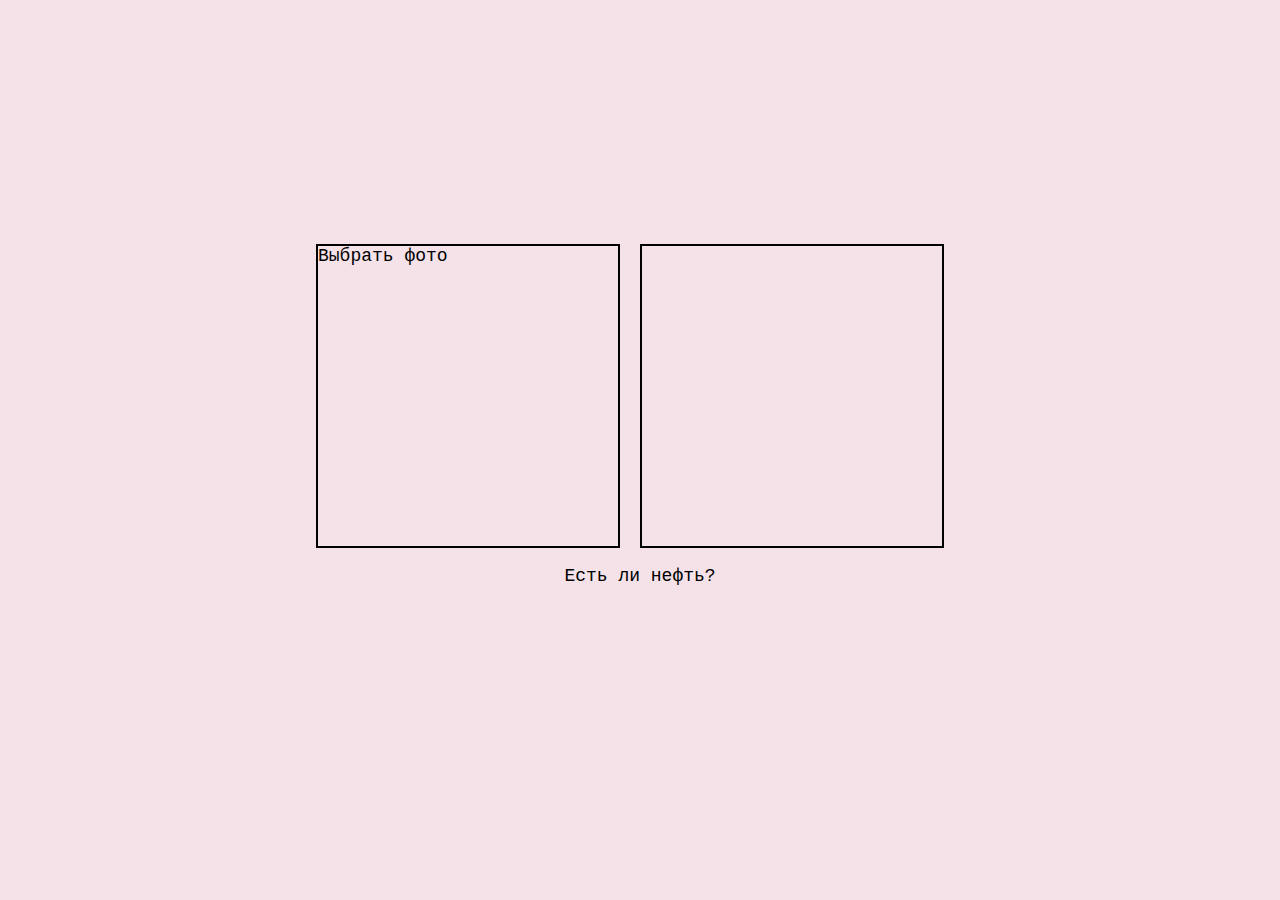
==== front.html @ 998dff30 "first commit" ====
<!DOCTYPE html>
<html lang="en">

<head>
<meta charset="UTF-8">
    <meta name="viewport" content="width=device-width, initial-scale=1.0">
    <title>Нефть</title>
    <style>

    .container {
    display: flex;
    justify-content: center;
    align-items: end;
    height: 60vh;
    }
    
    .text {
        display: flex;
        justify-content: center;
        align-items: center;
    }

    .rectangle {
        display: inline-block;
        width: 300px;
        height: 300px;
        border: 2px solid black;
        margin-right: 20px;
        overflow: hidden;
    }

    #photoInput {
        display: none;
    }

    #resultImage {
        max-width: 100%;
        max-height: 100%;
    }
    </style>
</head>

<body style="background-color: #f4e2e8; font-family:'Courier New', Courier, monospace; font-size: large;">
<div class="container">
    <div class="rectangle" id="originalRectangle">
    <input type="file" id="photoInput" accept="image/*">
    <label for="photoInput">Выбрать фото</label>
    <img id="resultImage" src="#" style="display: none;">
    </div>
    <div class="rectangle" id="filteredRectangle">
    <canvas id="canvas" width="300" height="300"></canvas>
    </div>
</div>
    <div class="text">
    <p>Есть ли нефть?</p>
    </div>
    <span id="answer" class="text"></span>

    <script>
    const originalRectangle = document.getElementById('originalRectangle');
    const filteredRectangle = document.getElementById('filteredRectangle');
    const photoInput = document.getElementById('photoInput');
    const resultImage = document.getElementById('resultImage');
    const canvas = document.getElementById('canvas');
    const ctx = canvas.getContext('2d');
    const answer = document.getElementById('answer');


    photoInput.addEventListener('change', function(event) {
    const file = event.target.files[0];
    const reader = new FileReader();
    reader.onload = function(event) {
        resultImage.src = event.target.result;
        applyOil(event.target.result);
    };
    reader.readAsDataURL(file);
    });

    function applyOil(imageSrc) {
        document.getElementById("resultImage").style.display='block';
        const img = new Image();
        img.onload = function() {
        ctx.clearRect(0, 0, canvas.width, canvas.height);
        ctx.drawImage(img, 0, 0, canvas.width, canvas.height);
        const imageData = ctx.getImageData(0, 0, canvas.width, canvas.height);
        for (let i = 0; i < imageData.data.length; i += 4) {
        const avg = (imageData.data[i] + imageData.data[i + 1] + imageData.data[i + 2]) / 3;
        /*
        imageData.data[i] = avg < 128 ? 0 : 255; // R
        imageData.data[i + 1] = avg < 128 ? 0 : 255; // G
        imageData.data[i + 2] = avg < 128 ? 0 : 255; // B
        */
    }
    ctx.putImageData(imageData, 0, 0);
    checkOil();
    };
    img.src = imageSrc;
    }

    function checkOil() {
    // const filteredData = ctx.getImageData(0, 0, canvas.width, canvas.height).data;
    // let isOil = true;
    // for (let i = 0; i < filteredData.length; i += 4) {
    //     if (filteredData[i] !== 0 || filteredData[i + 1] !== 0 || filteredData[i + 2] !== 255) {
    //         isOil = false;
    //     break;
    // }
    // }
        const input = document.getElementById("photoInput");
        if (input.files.length === 0) {
            console.error('No file selected.');
        return;
        }
        const file = input.files[0];
        const formData = new FormData();
        formData.append('image', file);
        fetch('http://127.0.0.1:8000/', {
        method: 'POST',
        body: formData
        })
        .then(response => response.json())
        .then(data => {answer.textContent = data.answer ? 'Да' : 'Нет';})
        .catch(error => console.error('Error:', error));  
    }
    </script>
</body>
</html>
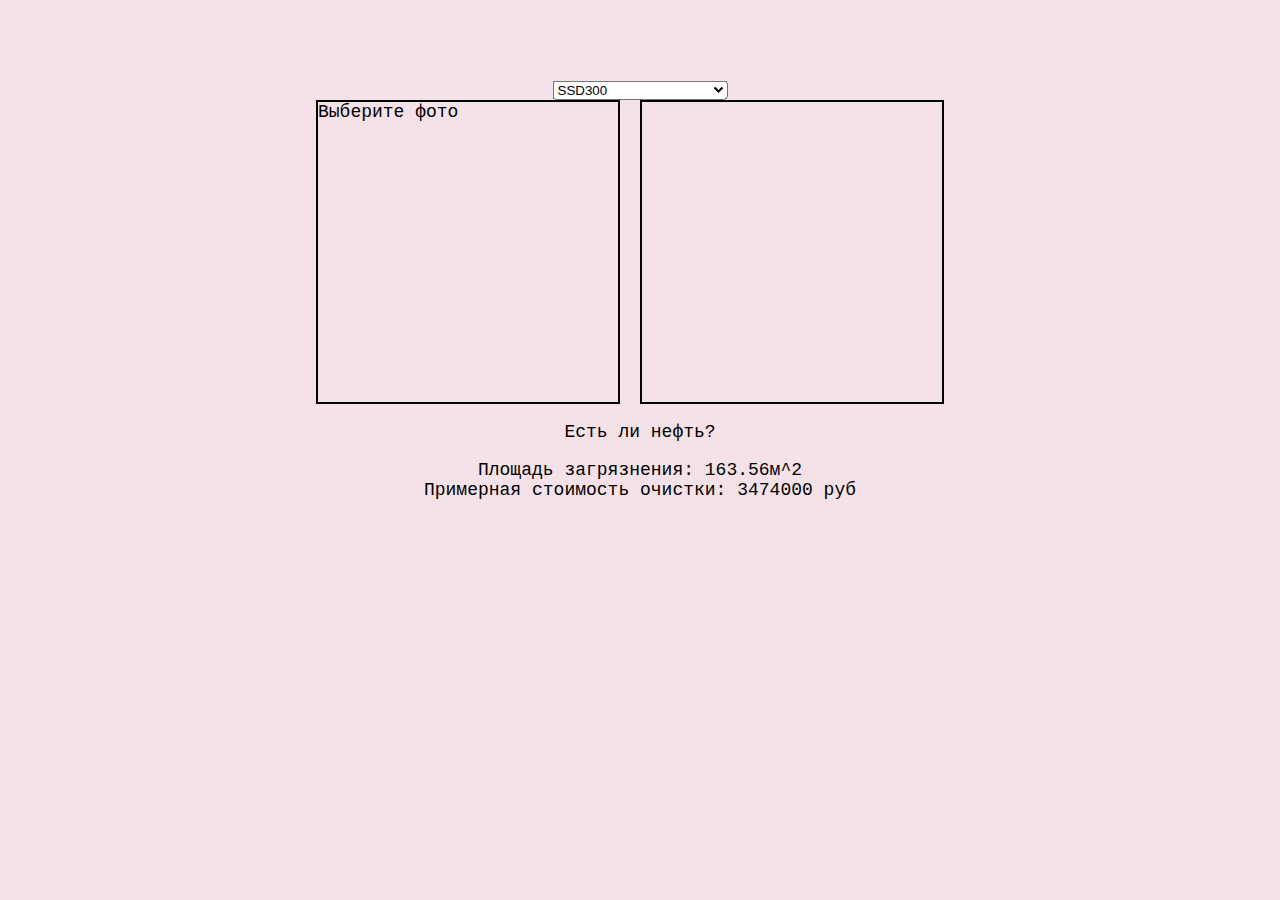
==== commit 824ffdf9: "тест" ====
--- a/front.html
+++ b/front.html
@@ -6,12 +6,24 @@
     <meta name="viewport" content="width=device-width, initial-scale=1.0">
     <title>Нефть</title>
     <style>
+    .for-selector {
+    display: flex;
+    justify-content: center;
+    align-items: center;
+    position: absolute;
+    top: 10%;
+    left: 50%;
+    transform: translate(-50%, -50%);
+    z-index: 1;
+    }
 
     .container {
     display: flex;
     justify-content: center;
     align-items: end;
-    height: 60vh;
+    position: relative;
+    z-index: 0;
+    margin-top: 100px; 
     }
     
     .text {
@@ -41,10 +53,17 @@
 </head>
 
 <body style="background-color: #f4e2e8; font-family:'Courier New', Courier, monospace; font-size: large;">
+<div class="for-selector">
+    <select name="model" id="model-select">
+    <option value="ssd">SSD300</option>
+    <option value="DeepLab">DeepLabV3/DeepLabV3+</option>
+    </select>
+</div>
+
 <div class="container">
     <div class="rectangle" id="originalRectangle">
     <input type="file" id="photoInput" accept="image/*">
-    <label for="photoInput">Выбрать фото</label>
+    <label for="photoInput">Выберите фото</label>
     <img id="resultImage" src="#" style="display: none;">
     </div>
     <div class="rectangle" id="filteredRectangle">
@@ -55,6 +74,8 @@
     <p>Есть ли нефть?</p>
     </div>
     <span id="answer" class="text"></span>
+    <span id="area" class="text">Площадь загрязнения: 163.56м^2</span>
+    <span id="area" class="text">Примерная стоимость очистки: 3474000 руб</span>
 
     <script>
     const originalRectangle = document.getElementById('originalRectangle');
@@ -85,11 +106,6 @@
         const imageData = ctx.getImageData(0, 0, canvas.width, canvas.height);
         for (let i = 0; i < imageData.data.length; i += 4) {
         const avg = (imageData.data[i] + imageData.data[i + 1] + imageData.data[i + 2]) / 3;
-        /*
-        imageData.data[i] = avg < 128 ? 0 : 255; // R
-        imageData.data[i + 1] = avg < 128 ? 0 : 255; // G
-        imageData.data[i + 2] = avg < 128 ? 0 : 255; // B
-        */
     }
     ctx.putImageData(imageData, 0, 0);
     checkOil();
@@ -98,14 +114,6 @@
     }
 
     function checkOil() {
-    // const filteredData = ctx.getImageData(0, 0, canvas.width, canvas.height).data;
-    // let isOil = true;
-    // for (let i = 0; i < filteredData.length; i += 4) {
-    //     if (filteredData[i] !== 0 || filteredData[i + 1] !== 0 || filteredData[i + 2] !== 255) {
-    //         isOil = false;
-    //     break;
-    // }
-    // }
         const input = document.getElementById("photoInput");
         if (input.files.length === 0) {
             console.error('No file selected.');
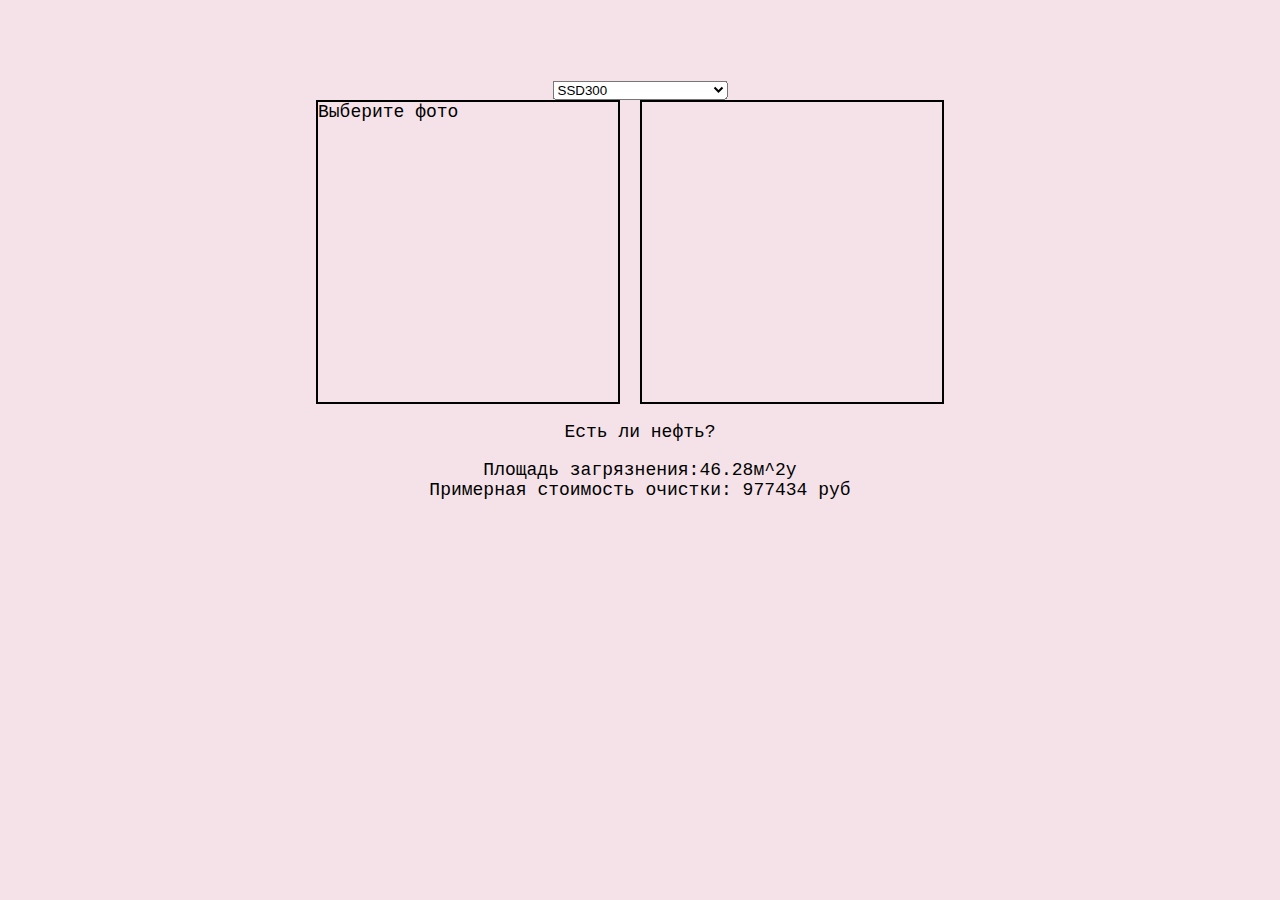
==== commit ffda1e70: "Area and cost calculation" ====
--- a/front.html
+++ b/front.html
@@ -74,8 +74,8 @@
     <p>Есть ли нефть?</p>
     </div>
     <span id="answer" class="text"></span>
-    <span id="area" class="text">Площадь загрязнения: 163.56м^2</span>
-    <span id="area" class="text">Примерная стоимость очистки: 3474000 руб</span>
+    <span id="area" class="text"></span>
+    <span id="cost" class="text"></span>
 
     <script>
     const originalRectangle = document.getElementById('originalRectangle');
@@ -86,6 +86,10 @@
     const ctx = canvas.getContext('2d');
     const answer = document.getElementById('answer');
 
+    const area = (Math.random() * (250 - 25) + 25).toFixed(2)
+    const cost = Math.round(area * 0.01 * 880 / 1000 * 2400000) 
+    document.getElementById("area").innerHTML = "Площадь загрязнения:" + area + "м^2у" 
+    document.getElementById("cost").innerHTML = "Примерная стоимость очистки: " + cost + " руб" 
 
     photoInput.addEventListener('change', function(event) {
     const file = event.target.files[0];
@@ -132,4 +136,4 @@
     }
     </script>
 </body>
-</html> +</html> 
